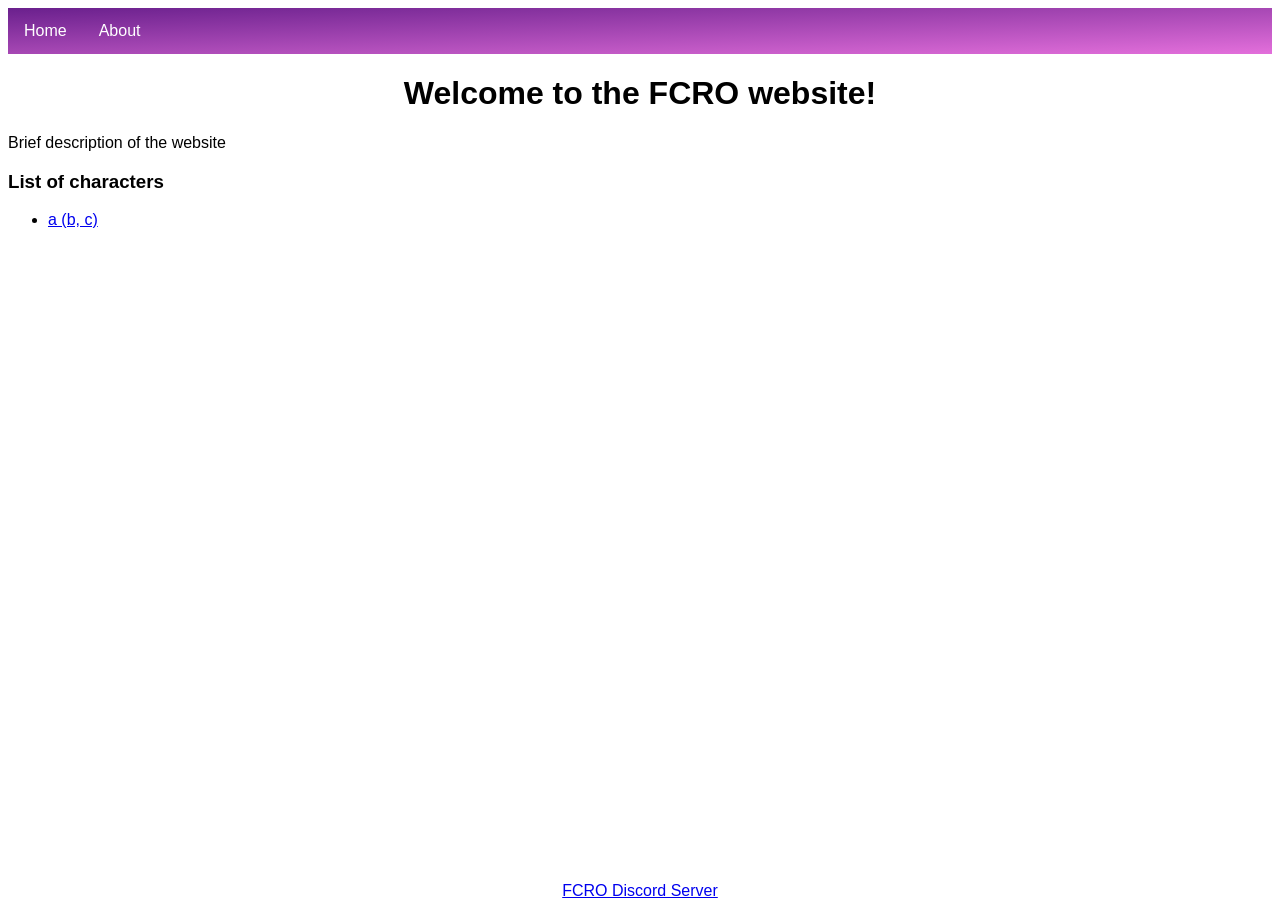
==== index.html @ e741a1c7 "deploy: 7c77fef430604cfea2eacae6cf22e0cfcd2adc85" ====
<!DOCTYPE html>
    <html lang="en">
    <head>
        <meta charset="UTF-8">
        <meta name="viewport" content="width=device-width, initial-scale=1.0">
        <link rel="stylesheet" href="styles.css">
        <title>FCRO</title>
    </head>
    <body>
        <ul id='navbar'>
            <li><a href="index.html">Home</a></li>
            <li><a href="about.html">About</a></li>
        </ul>
        <h1>Welcome to the FCRO website!</h1>
        <p>Brief description of the website</p>
        
        <h3>List of characters</h3>
        <ul>
            <li><a href='marvel-characters/something.html'>a (b, c)</a></li>
        </ul>

        
    <footer id="page-footer">
        <a href="https://discord.gg/">FCRO Discord Server</a>
    </footer>
    </body>
    </html>
---- styles.css ----
h1, h2, #aka-list {
  text-align: center;
}

#aka-list {
  display: grid;
  place-items: center;
}

.aka-item {
  text-align: center;
  list-style-position: inside;
  list-style: disc;
}

* {
  font-family: Arial, Helvetica, sans-serif;
}

.header-container {
  display: flex;
  align-items: center;
  gap: 10px;
}

.header-container h3 {
  margin: 0;
}

#character-picture {
  display: block;
  margin: auto;
  height: 100px;
  width: auto;
}

#back-button {
  position: fixed;
  top: 10px;
  left: 10px;
  z-index: 1000;
  background-color: rgba(120, 120, 120, 0.3);
  border-color: cyan;
}

#navbar {
  list-style-type: none;
  margin: 0;
  padding: 0;
  overflow: hidden;
  background: linear-gradient(to bottom right,rgb(106, 32, 141), rgb(227, 111, 219));
}

#navbar li {
  float: left;
}

#navbar li a {
  display: block;
  color: white;
  text-align: center;
  padding: 14px 16px;
  text-decoration: none;
}

#navbar li a:hover {
  background-color: #28c495;
}

#page-footer {
  text-align: center;
  position: fixed;
  left: 0;
  bottom: 0;
  width: 100%;
}
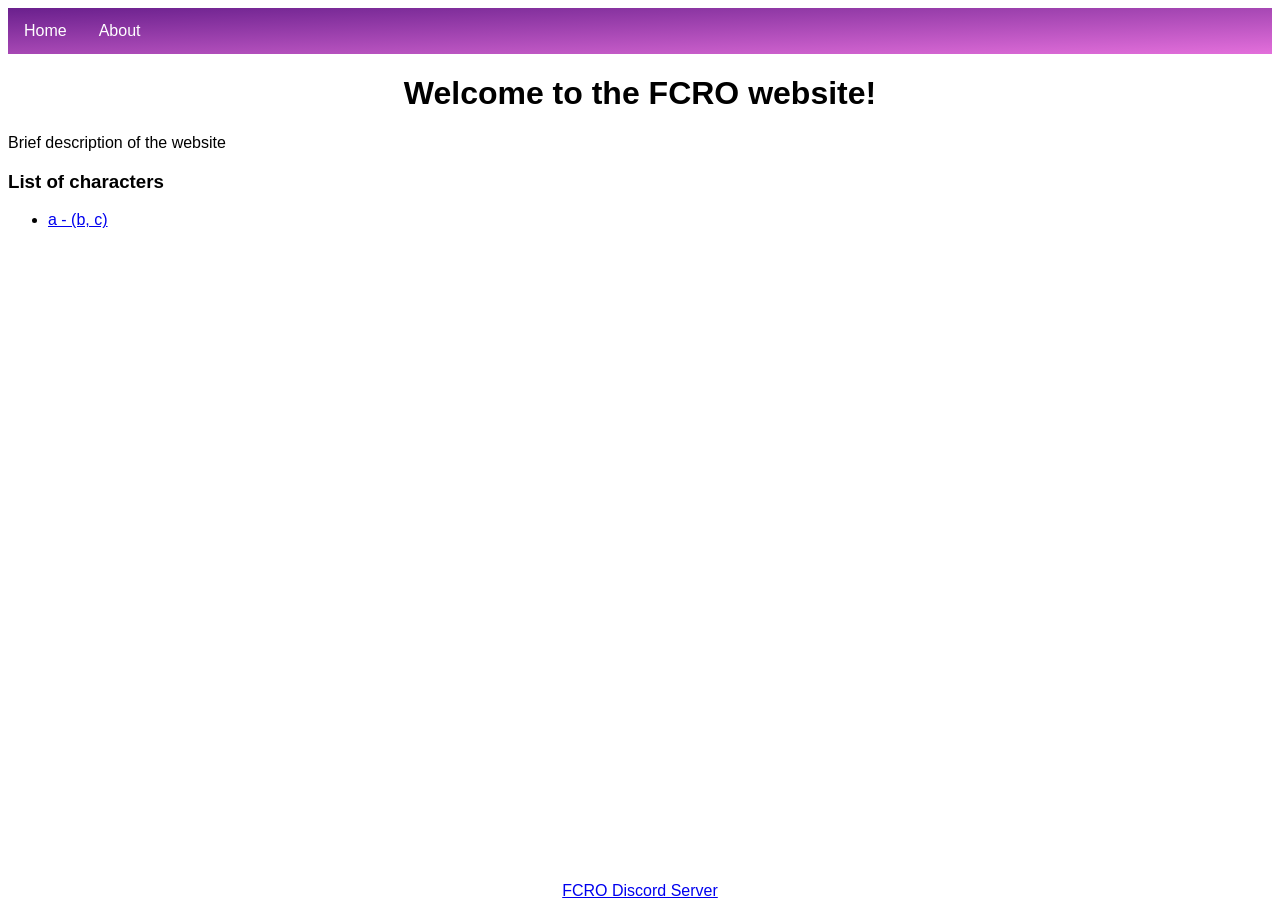
==== commit 1e143777: "deploy: a83e80a91f52a460669afb77a867940cf18dbba1" ====
--- a/index.html
+++ b/index.html
@@ -1,27 +1,30 @@
 <!DOCTYPE html>
-    <html lang="en">
-    <head>
-        <meta charset="UTF-8">
-        <meta name="viewport" content="width=device-width, initial-scale=1.0">
-        <link rel="stylesheet" href="styles.css">
-        <title>FCRO</title>
-    </head>
-    <body>
-        <ul id='navbar'>
-            <li><a href="index.html">Home</a></li>
-            <li><a href="about.html">About</a></li>
-        </ul>
-        <h1>Welcome to the FCRO website!</h1>
-        <p>Brief description of the website</p>
-        
-        <h3>List of characters</h3>
-        <ul>
-            <li><a href='marvel-characters/something.html'>a (b, c)</a></li>
-        </ul>
+<html lang="en">
+<head>
+    <meta charset="UTF-8">
+    <meta name="viewport" content="width=device-width, initial-scale=1.0">
+    <link rel="stylesheet" href="/styles.css">
+    <title>FCRO</title>
+</head>
+<body>
+    <ul id='navbar'>
+        <li><a href="/index.html">Home</a></li>
+        <li><a href="/about.html">About</a></li>
+    </ul>
+    
+  <h1>Welcome to the FCRO website!</h1>
+  <p>Brief description of the website</p>
 
-        
+  <h3>List of characters</h3>
+  <ul>
+  
+    <li><a href="marvel-characters/something.html">a - (b, c)</a></li>
+  
+  </ul>
+
+    
     <footer id="page-footer">
         <a href="https://discord.gg/">FCRO Discord Server</a>
     </footer>
-    </body>
-    </html>+</body>
+</html>
